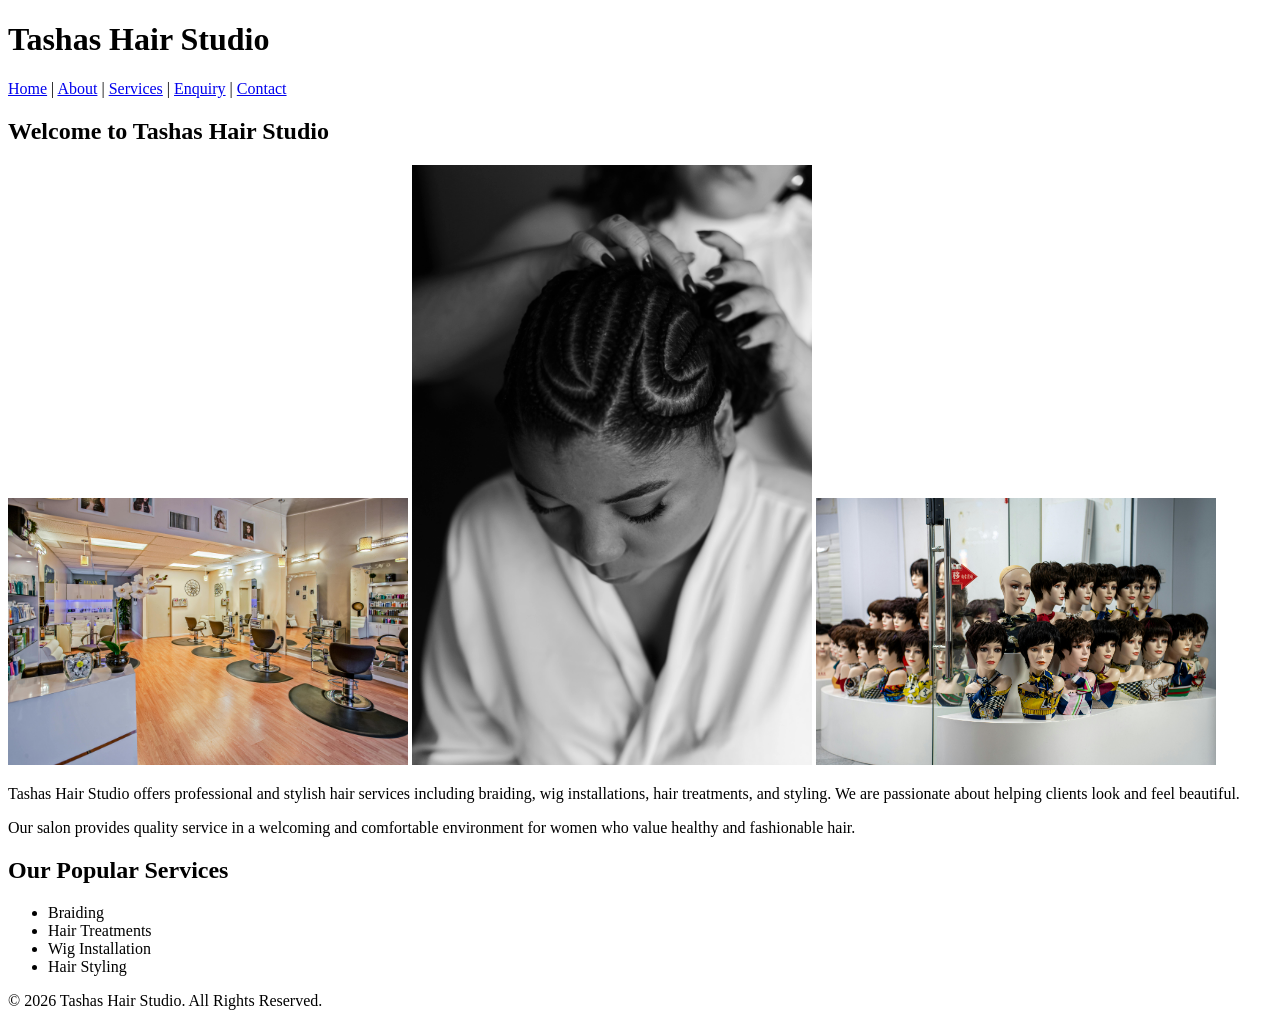
==== index.html @ e8b273f0 "Initial website structure and pages" ====
<!DOCTYPE html>
<html lang="en">

<head>
    <!-- Page information -->
    <meta charset="UTF-8">
    <meta name="viewport" content="width=device-width, initial-scale=1.0">
    <title>Tashas Hair Studio | Home</title>
</head>

<body>

    <!-- Website Header -->
    <header>
        <h1>Tashas Hair Studio</h1>

        <!-- Navigation Menu -->
        <nav>
            <a href="index.html">Home</a> |
            <a href="about.html">About</a> |
            <a href="services.html">Services</a> |
            <a href="enquiry.html">Enquiry</a> |
            <a href="contact.html">Contact</a>
        </nav>
    </header>

    <!-- Main Website Content -->
    <main>

        <!-- Welcome Section -->
        <section>
            <h2>Welcome to Tashas Hair Studio</h2>

            <img src="images/salon.jpeg" alt="Hair salon interior" width="400">
            <img src="images/braid.jpg" alt="Braiding" width="400">
            <img src="images/wig.jpg" alt="Wigs for sale" width="400">

            <p>
                Tashas Hair Studio offers professional and stylish hair services
                including braiding, wig installations, hair treatments, and styling.
                We are passionate about helping clients look and feel beautiful.
            </p>

            <p>
                Our salon provides quality service in a welcoming and comfortable
                environment for women who value healthy and fashionable hair.
            </p>

        </section>

        <!-- Featured Services Section -->
        <section>

            <h2>Our Popular Services</h2>

            <ul>
                <li>Braiding</li>
                <li>Hair Treatments</li>
                <li>Wig Installation</li>
                <li>Hair Styling</li>
            </ul>

        </section>

    </main>

    <!-- Footer -->
    <footer>
        <p>&copy; 2026 Tashas Hair Studio. All Rights Reserved.</p>
    </footer>

</body>

</html>
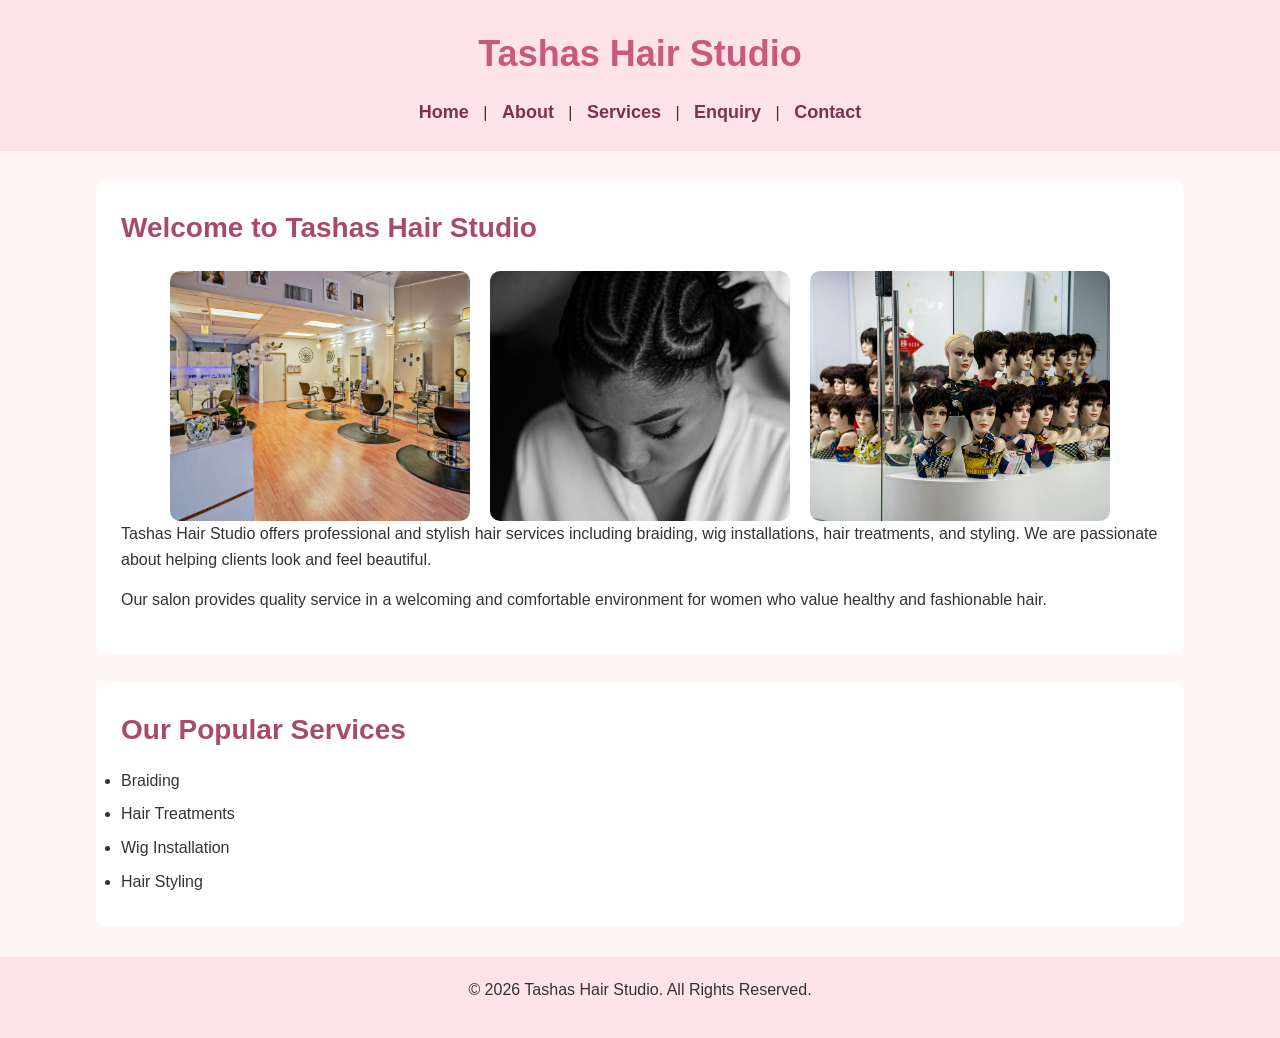
==== commit 0c6a67ad: "Added typography and navigation styling" ====
--- a/index.html
+++ b/index.html
@@ -6,6 +6,7 @@
     <meta charset="UTF-8">
     <meta name="viewport" content="width=device-width, initial-scale=1.0">
     <title>Tashas Hair Studio | Home</title>
+    <link rel="stylesheet" href="css/style.css">
 </head>
 
 <body>
@@ -30,10 +31,16 @@
         <!-- Welcome Section -->
         <section>
             <h2>Welcome to Tashas Hair Studio</h2>
-
-            <img src="images/salon.jpeg" alt="Hair salon interior" width="400">
-            <img src="images/braid.jpg" alt="Braiding" width="400">
-            <img src="images/wig.jpg" alt="Wigs for sale" width="400">
+            
+            <div class="image-gallery">
+                
+                <img src="images/salon.jpeg" alt="Hair salon interior">
+                
+                <img src="images/braid.jpg" alt="Braided hairstyle">
+                
+                <img src="images/wig.jpg" alt="Wig installation">
+            
+            </div>
 
             <p>
                 Tashas Hair Studio offers professional and stylish hair services
--- a/css/style.css
+++ b/css/style.css
@@ -0,0 +1,243 @@
+/* =========================
+   DEFAULT WEBSITE STYLES
+========================= */
+
+* {
+    margin: 0;
+    padding: 0;
+    box-sizing: border-box;
+}
+
+body {
+    font-family: Arial, sans-serif;
+    background-color: #fff7f5;
+    color: #333;
+    line-height: 1.6;
+}
+
+
+/* =========================
+   TYPOGRAPHY
+========================= */
+
+h1 {
+    font-size: 36px;
+    color: #c85a7c;
+    margin-bottom: 10px;
+}
+
+h2 {
+    font-size: 28px;
+    color: #a84b68;
+    margin-bottom: 15px;
+}
+
+h3 {
+    font-size: 22px;
+    color: #a84b68;
+    margin-bottom: 10px;
+}
+
+p {
+    font-size: 16px;
+    margin-bottom: 15px;
+}
+
+li {
+    margin-bottom: 8px;
+}
+
+
+/* =========================
+   HEADER + NAVIGATION
+========================= */
+
+header {
+    background-color: #ffe3eb;
+    padding: 25px;
+    text-align: center;
+}
+
+nav {
+    margin-top: 15px;
+}
+
+nav a {
+    text-decoration: none;
+    color: #7d3050;
+    font-weight: bold;
+    margin: 0 10px;
+    font-size: 18px;
+}
+
+
+/* =========================
+   MAIN LAYOUT
+========================= */
+
+main {
+    width: 85%;
+    margin: 30px auto;
+}
+
+section {
+    background-color: white;
+    padding: 25px;
+    margin-bottom: 30px;
+    border-radius: 10px;
+}
+
+
+/* =========================
+   IMAGE GALLERY
+========================= */
+
+.image-gallery {
+    display: flex;
+    justify-content: center;
+    gap: 20px;
+    flex-wrap: wrap;
+    margin-top: 20px;
+}
+
+.image-gallery img {
+    width: 300px;
+    height: 250px;
+    object-fit: cover;
+    border-radius: 10px;
+}
+
+
+/* =========================
+   TABLE
+========================= */
+
+table {
+    width: 100%;
+    border-collapse: collapse;
+    margin-top: 20px;
+}
+
+th {
+    background-color: #f7b7c9;
+    color: #fff;
+    padding: 12px;
+}
+
+td {
+    padding: 12px;
+    border: 1px solid #ddd;
+}
+
+tr:nth-child(even) {
+    background-color: #fff0f5;
+}
+
+
+/* =========================
+   FORMS
+========================= */
+
+form {
+    margin-top: 20px;
+}
+
+input,
+select,
+textarea {
+    width: 100%;
+    padding: 12px;
+    margin-top: 5px;
+    margin-bottom: 15px;
+    border: 1px solid #ccc;
+    border-radius: 5px;
+}
+
+input[type="submit"] {
+    background-color: #c85a7c;
+    color: white;
+    border: none;
+    cursor: pointer;
+    font-weight: bold;
+}
+
+
+/* =========================
+   FOOTER
+========================= */
+
+footer {
+    background-color: #ffe3eb;
+    text-align: center;
+    padding: 20px;
+    margin-top: 30px;
+}
+
+
+/* =========================
+   HOVER EFFECTS
+========================= */
+
+nav a:hover {
+    color: #d63384;
+}
+
+input[type="submit"]:hover {
+    background-color: #a63d63;
+}
+
+input:focus,
+textarea:focus,
+select:focus {
+    border-color: #c85a7c;
+    outline: none;
+}
+
+
+/* =========================
+   TABLET
+========================= */
+
+@media screen and (max-width: 768px) {
+
+    main {
+        width: 95%;
+    }
+
+    nav a {
+        display: block;
+        margin: 10px 0;
+    }
+
+    .image-gallery {
+        flex-direction: column;
+        align-items: center;
+    }
+}
+
+/* =========================
+   MOBILE
+========================= */
+
+@media screen and (max-width: 480px) {
+
+    body {
+        font-size: 14px;
+    }
+
+    h1 {
+        font-size: 26px;
+    }
+
+    h2 {
+        font-size: 22px;
+    }
+
+    section {
+        padding: 15px;
+    }
+
+    img {
+        width: 100%;
+    }
+}
